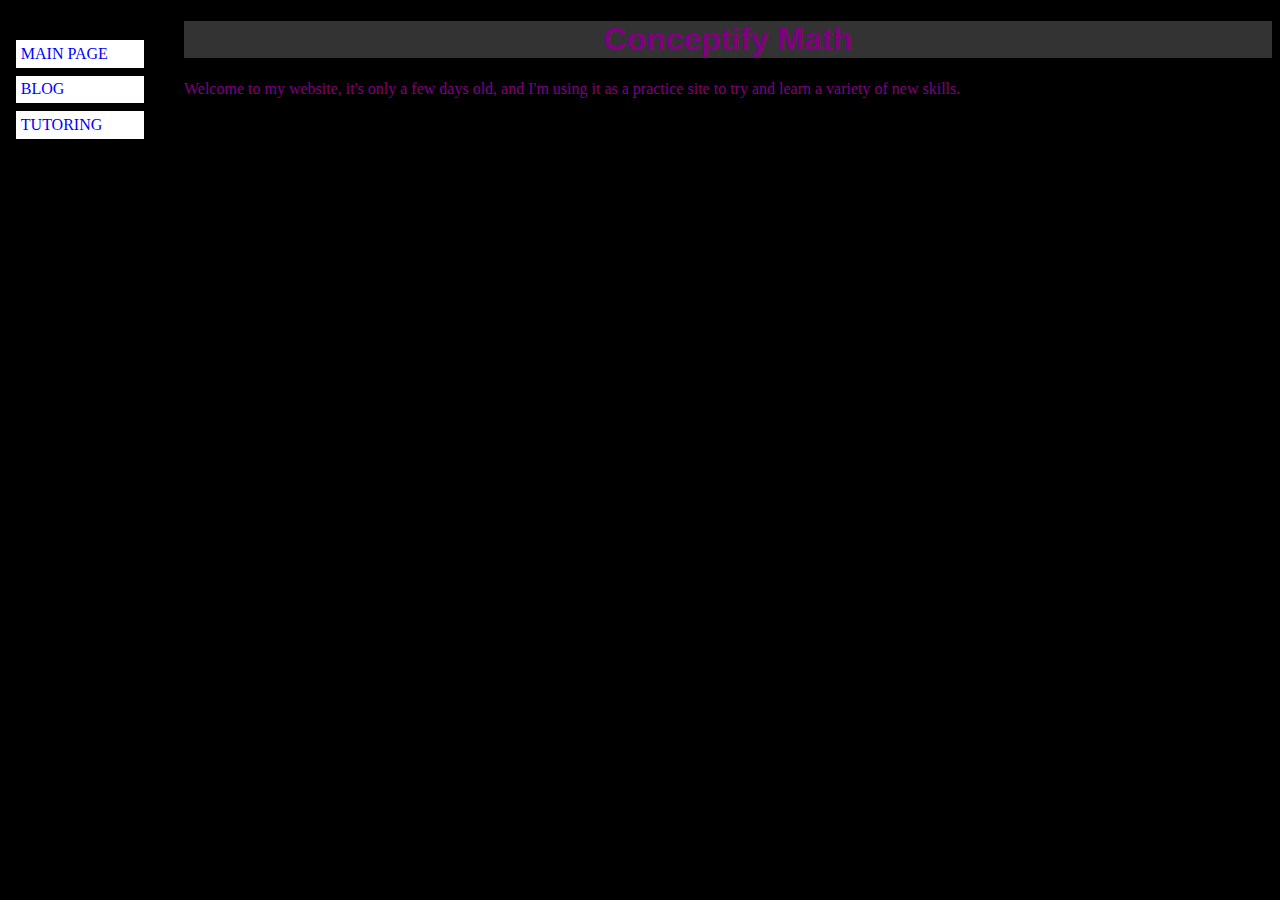
==== index.html @ 10adf700 "initial website file dump" ====
<!DOCTYPE html>
<html lang="en">
  <head>
    <meta charset="UTF-8">
    <meta name="viewport" content="width=device-width, initial-scale=1.0">
	<link rel="stylesheet" href="stylesMain.css">
    <title>Conceptify Math- MAIN</title>
  </head>
  <body>
  
  	<ul class="navbar">
		<li><a href="index.html">MAIN PAGE</a>
		<li><a href="blogMain.html">BLOG</a>
		<li><a href="TutoringMain.html">TUTORING</a></li>
	</ul>
	
    <h1>Conceptify Math</h1>
	
	<p>Welcome to my website, it's only a few days old, and I'm using it as a practice site to try and learn a variety of new skills.
	</p>
	
  </body>
</html>
---- stylesMain.css ----
body {
  padding-left: 11em;
  font-family: Georgia, "Times New Roman",
        Times, serif;
  color: purple;
  background-color: black }
ul.navbar {
  list-style-type: none;
  padding: 0;
  margin: 0;
  position: absolute;
  top: 2em;
  left: 1em;
  width: 9em }
h1 {
  background-color: #333333;
  font-family: Helvetica, Geneva, Arial,
        SunSans-Regular, sans-serif;
	text-align: center }
h2 {
  font-family: Helvetica, Geneva, Arial,
        SunSans-Regular, sans-serif;
	text-align: center;
	color: orange;
	background-color: #0E6655}

ul.navbar li {
  background: white;
  margin: 0.5em 0;
  padding: 0.3em;
  border-right: 1em solid black }
ul.navbar a {
  text-decoration: none }
a:link {
  color: blue }
a:visited {
  color: purple }
address {
  margin-top: 1em;
  padding-top: 1em;
  border-top: thin dotted }
.textwrapR{
    float: right;
    margin: 10px
}
.textwrapL{
    float: left
}
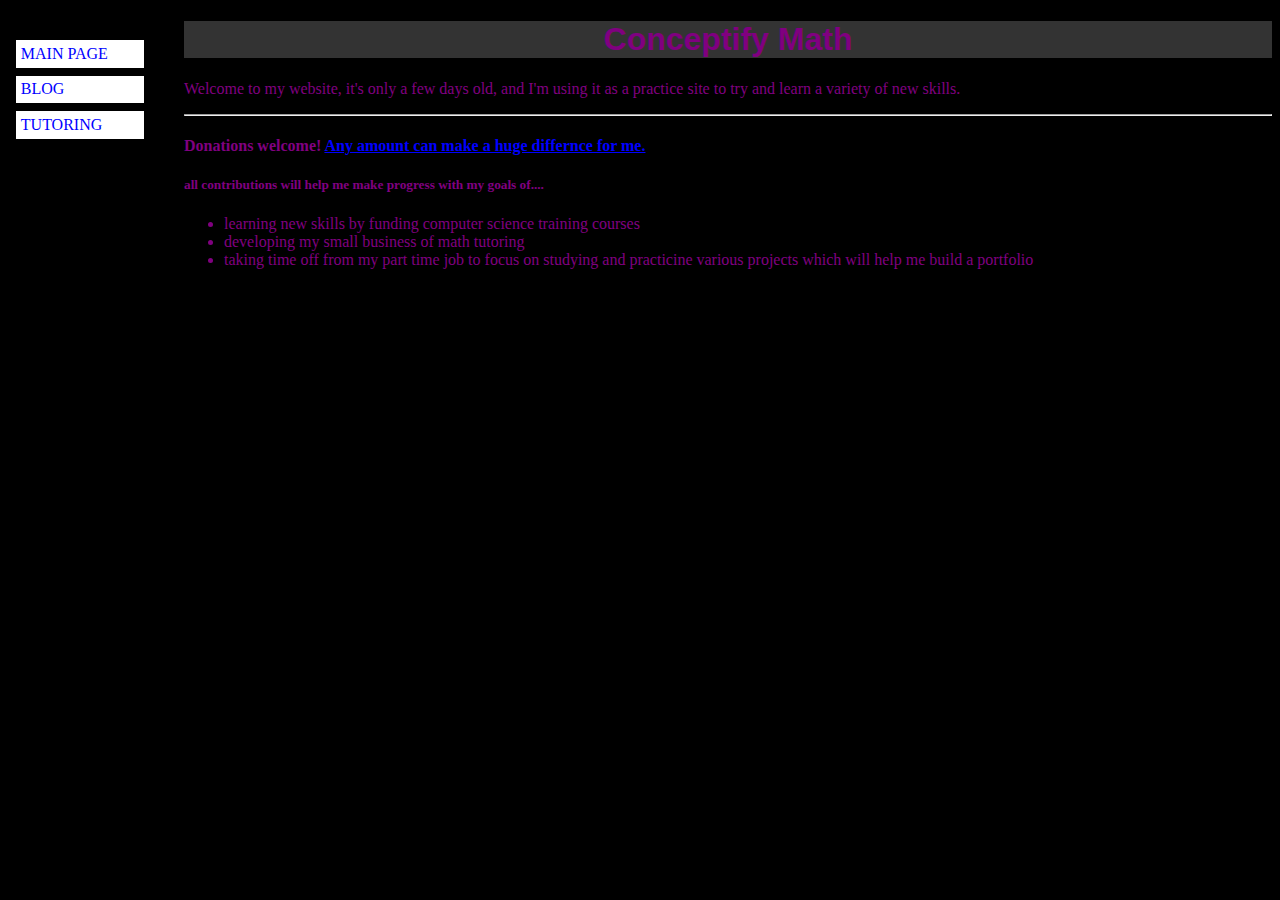
==== commit 786cc9ee: "updated daily blog, and a few modifications" ====
--- a/index.html
+++ b/index.html
@@ -18,6 +18,14 @@
 	
 	<p>Welcome to my website, it's only a few days old, and I'm using it as a practice site to try and learn a variety of new skills.
 	</p>
+      <hr>
+    <h4>Donations welcome! <a href="http://www.paypal.me/JoelBacon" target="_blank"> Any amount can make a huge differnce for me.</a></h4>
+      <h5>all contributions will help me make progress with my goals of.... </h5>
+          <ul>
+              <li>learning new skills by funding computer science training courses</li>
+              <li>developing my small business of math tutoring</li>
+              <li>taking time off from my part time job to focus on studying and practicine various projects which will help me build a portfolio</li>
+          </ul>
 	
   </body>
 </html>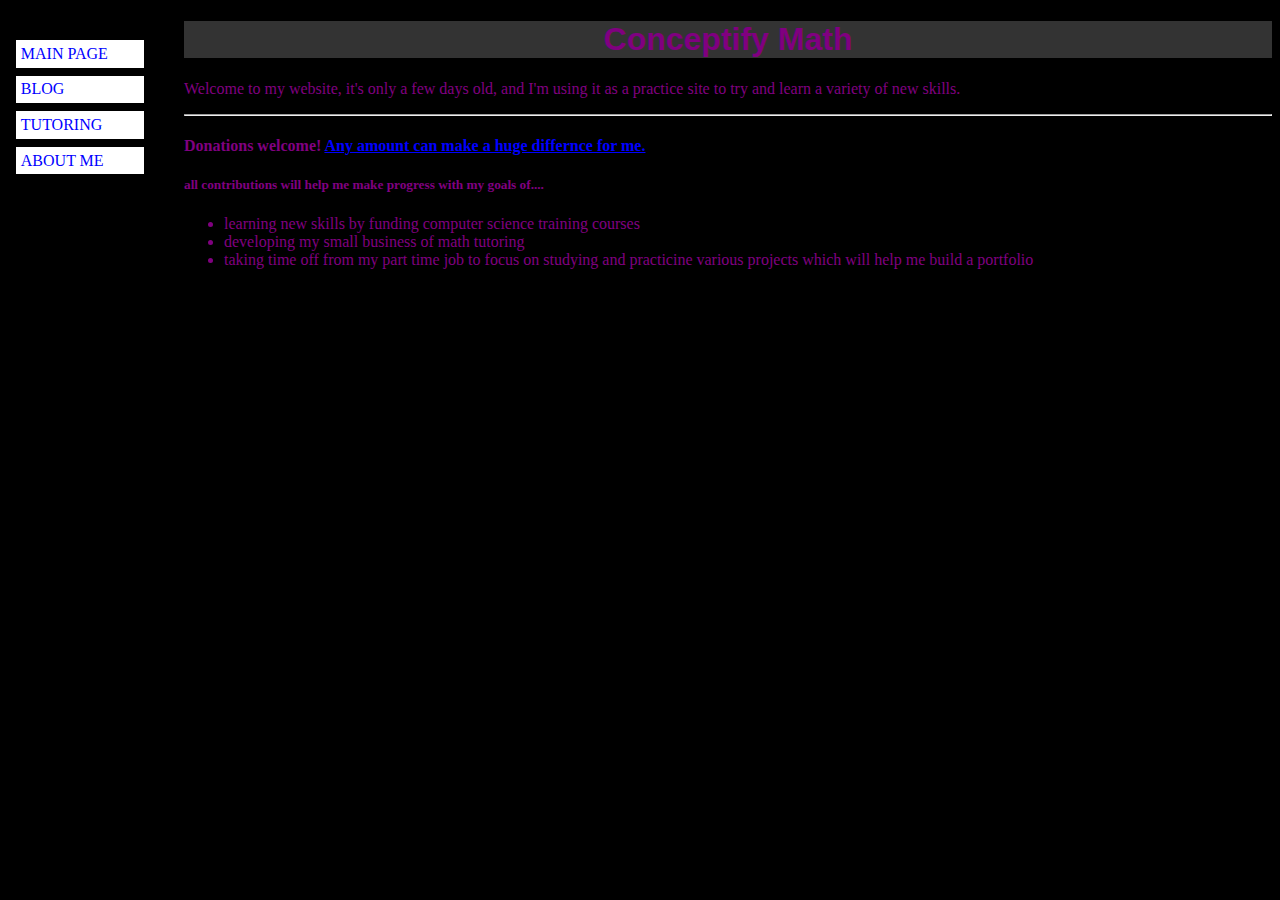
==== commit ccf8ce2e: "about me added, resume too" ====
--- a/index.html
+++ b/index.html
@@ -12,6 +12,7 @@
 		<li><a href="index.html">MAIN PAGE</a>
 		<li><a href="blogMain.html">BLOG</a>
 		<li><a href="TutoringMain.html">TUTORING</a></li>
+        <li><a href="aboutMe.html">ABOUT ME</a></li>
 	</ul>
 	
     <h1>Conceptify Math</h1>
